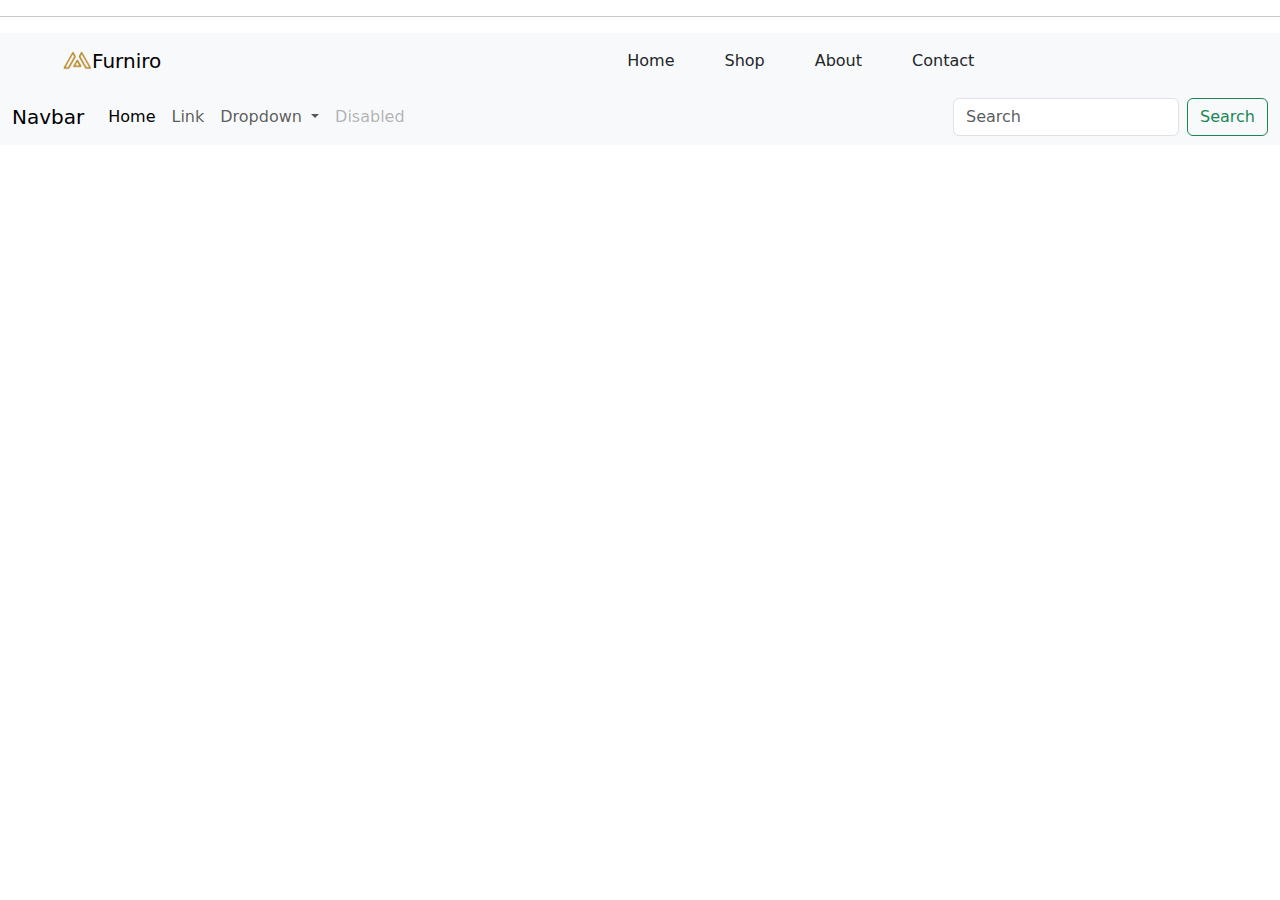
==== header/main.html @ a8c81381 "yernasip" ====
<!doctype html>
<html lang="en">
  <head>
    <meta charset="utf-8">
    <meta name="viewport" content="width=device-width, initial-scale=1">
    <link rel="stylesheet" href="main.css">
    <title>project</title>
    <link href="https://cdn.jsdelivr.net/npm/bootstrap@5.3.2/dist/css/bootstrap.min.css" rel="stylesheet">
  </head>
  <hr>
  <body>
    <nav style="width: 100%;" class="navbar navbar-expand-lg bg-body-tertiary">
        <div class="container-fluid">
          <a class="navbar-brand" href="#"><img style="width: 30px; margin-top: -5px; margin-left: 50px;" src="Meubel House_Logos-05.svg" alt="">Furniro</a>
          <button class="navbar-toggler" type="button" data-bs-toggle="collapse" data-bs-target="#navbarSupportedContent" aria-controls="navbarSupportedContent" aria-expanded="false" aria-label="Toggle navigation">
            <span class="navbar-toggler-icon"></span>
          </button>
          <div class="collapse navbar-collapse" id="navbarSupportedContent">
            <ul class="navbar-nav me-auto mb-2 mb-lg-0">              
              <li style="margin-left: 400px;" class="nav-item dropdown">
                  <li><a style="margin-left: 50px;" class="dropdown-item" href="#">Home</a></li>
                  <li><a style="margin-left: 50px;" class="dropdown-item" href="#">Shop</a></li>
                 
                  <li><a style="margin-left: 50px;" class="dropdown-item" href="#">About</a></li>
                  <li><a style="margin-left: 50px; margin-right: 300px;" class="dropdown-item" href="#">Contact</a></li>
                  <li><img style="width: 30px; margin-right: 30px;"class="dropdown-item" src="/free-icon-add-to-favorites-4989206.png" alt=""></li>
                  <li><img style="width: 30px; margin-right: 30px;" class="dropdown-item" src="/free-icon-add-to-favorites-4989206.png" alt=""></li>
                  <li><img style="width: 30px; margin-right: 30px;" class="dropdown-item" src="/free-icon-add-to-favorites-4989206.png" alt=""></li>
                  <li><img style="width: 30px; margin-right: 30px;" class="dropdown-item" src="/free-icon-add-to-favorites-4989206.png" alt=""></li>
              </li>
            </ul>
            
          </div>
        </div>
      </nav>
    <script src="https://cdn.jsdelivr.net/npm/bootstrap@5.3.2/dist/js/bootstrap.bundle.min.js" integrity="sha384-C6RzsynM9kWDrMNeT87bh95OGNyZPhcTNXj1NW7RuBCsyN/o0jlpcV8Qyq46cDfL" crossorigin="anonymous"></script>
  </body>
</html>







<nav class="navbar navbar-expand-lg bg-body-tertiary">
    <div class="container-fluid">
      <a class="navbar-brand" href="#">Navbar</a>
      <button class="navbar-toggler" type="button" data-bs-toggle="collapse" data-bs-target="#navbarSupportedContent" aria-controls="navbarSupportedContent" aria-expanded="false" aria-label="Toggle navigation">
        <span class="navbar-toggler-icon"></span>
      </button>
      <div class="collapse navbar-collapse" id="navbarSupportedContent">
        <ul class="navbar-nav me-auto mb-2 mb-lg-0">
          <li class="nav-item">
            <a class="nav-link active" aria-current="page" href="#">Home</a>
          </li>
          <li class="nav-item">
            <a class="nav-link" href="#">Link</a>
          </li>
          <li class="nav-item dropdown">
            <a class="nav-link dropdown-toggle" href="#" role="button" data-bs-toggle="dropdown" aria-expanded="false">
              Dropdown
            </a>
            <ul class="dropdown-menu">
              <li><a class="dropdown-item" href="#">Action</a></li>
              <li><a class="dropdown-item" href="#">Another action</a></li>
              <li><hr class="dropdown-divider"></li>
              <li><a class="dropdown-item" href="#">Something else here</a></li>
            </ul>
          </li>
          <li class="nav-item">
            <a class="nav-link disabled" aria-disabled="true">Disabled</a>
          </li>
        </ul>
        <form class="d-flex" role="search">
          <input class="form-control me-2" type="search" placeholder="Search" aria-label="Search">
          <button class="btn btn-outline-success" type="submit">Search</button>
        </form>
      </div>
    </div>
  </nav>
---- header/main.css ----
*{
    box-sizing: border-box;
    margin: 0;
    padding: 0;
}
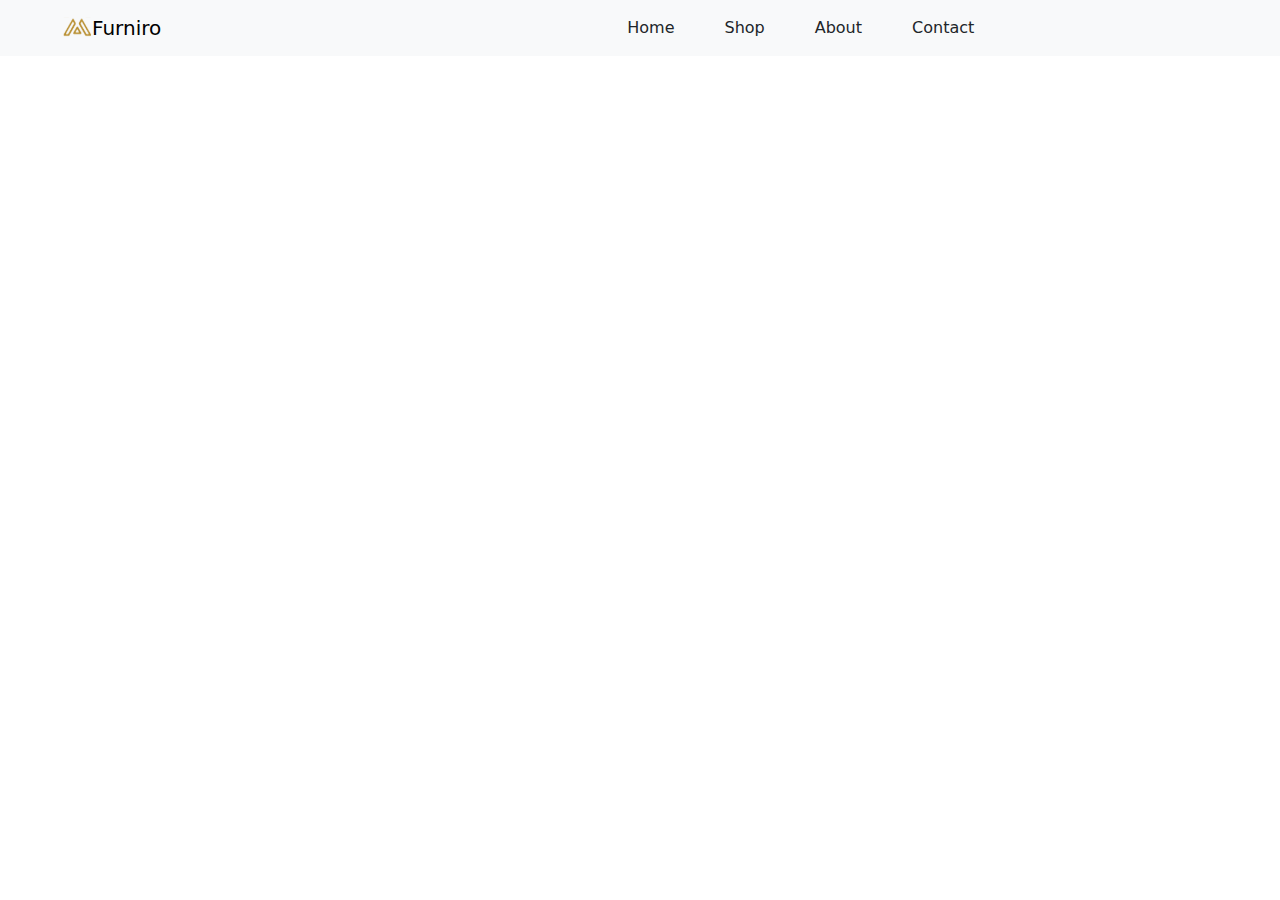
==== commit 63ab6b56: "task-complated" ====
--- a/header/main.html
+++ b/header/main.html
@@ -7,7 +7,6 @@
     <title>project</title>
     <link href="https://cdn.jsdelivr.net/npm/bootstrap@5.3.2/dist/css/bootstrap.min.css" rel="stylesheet">
   </head>
-  <hr>
   <body>
     <nav style="width: 100%;" class="navbar navbar-expand-lg bg-body-tertiary">
         <div class="container-fluid">
@@ -35,47 +34,4 @@
       </nav>
     <script src="https://cdn.jsdelivr.net/npm/bootstrap@5.3.2/dist/js/bootstrap.bundle.min.js" integrity="sha384-C6RzsynM9kWDrMNeT87bh95OGNyZPhcTNXj1NW7RuBCsyN/o0jlpcV8Qyq46cDfL" crossorigin="anonymous"></script>
   </body>
-</html>
-
-
-
-
-
-
-
-<nav class="navbar navbar-expand-lg bg-body-tertiary">
-    <div class="container-fluid">
-      <a class="navbar-brand" href="#">Navbar</a>
-      <button class="navbar-toggler" type="button" data-bs-toggle="collapse" data-bs-target="#navbarSupportedContent" aria-controls="navbarSupportedContent" aria-expanded="false" aria-label="Toggle navigation">
-        <span class="navbar-toggler-icon"></span>
-      </button>
-      <div class="collapse navbar-collapse" id="navbarSupportedContent">
-        <ul class="navbar-nav me-auto mb-2 mb-lg-0">
-          <li class="nav-item">
-            <a class="nav-link active" aria-current="page" href="#">Home</a>
-          </li>
-          <li class="nav-item">
-            <a class="nav-link" href="#">Link</a>
-          </li>
-          <li class="nav-item dropdown">
-            <a class="nav-link dropdown-toggle" href="#" role="button" data-bs-toggle="dropdown" aria-expanded="false">
-              Dropdown
-            </a>
-            <ul class="dropdown-menu">
-              <li><a class="dropdown-item" href="#">Action</a></li>
-              <li><a class="dropdown-item" href="#">Another action</a></li>
-              <li><hr class="dropdown-divider"></li>
-              <li><a class="dropdown-item" href="#">Something else here</a></li>
-            </ul>
-          </li>
-          <li class="nav-item">
-            <a class="nav-link disabled" aria-disabled="true">Disabled</a>
-          </li>
-        </ul>
-        <form class="d-flex" role="search">
-          <input class="form-control me-2" type="search" placeholder="Search" aria-label="Search">
-          <button class="btn btn-outline-success" type="submit">Search</button>
-        </form>
-      </div>
-    </div>
-  </nav>+</html>